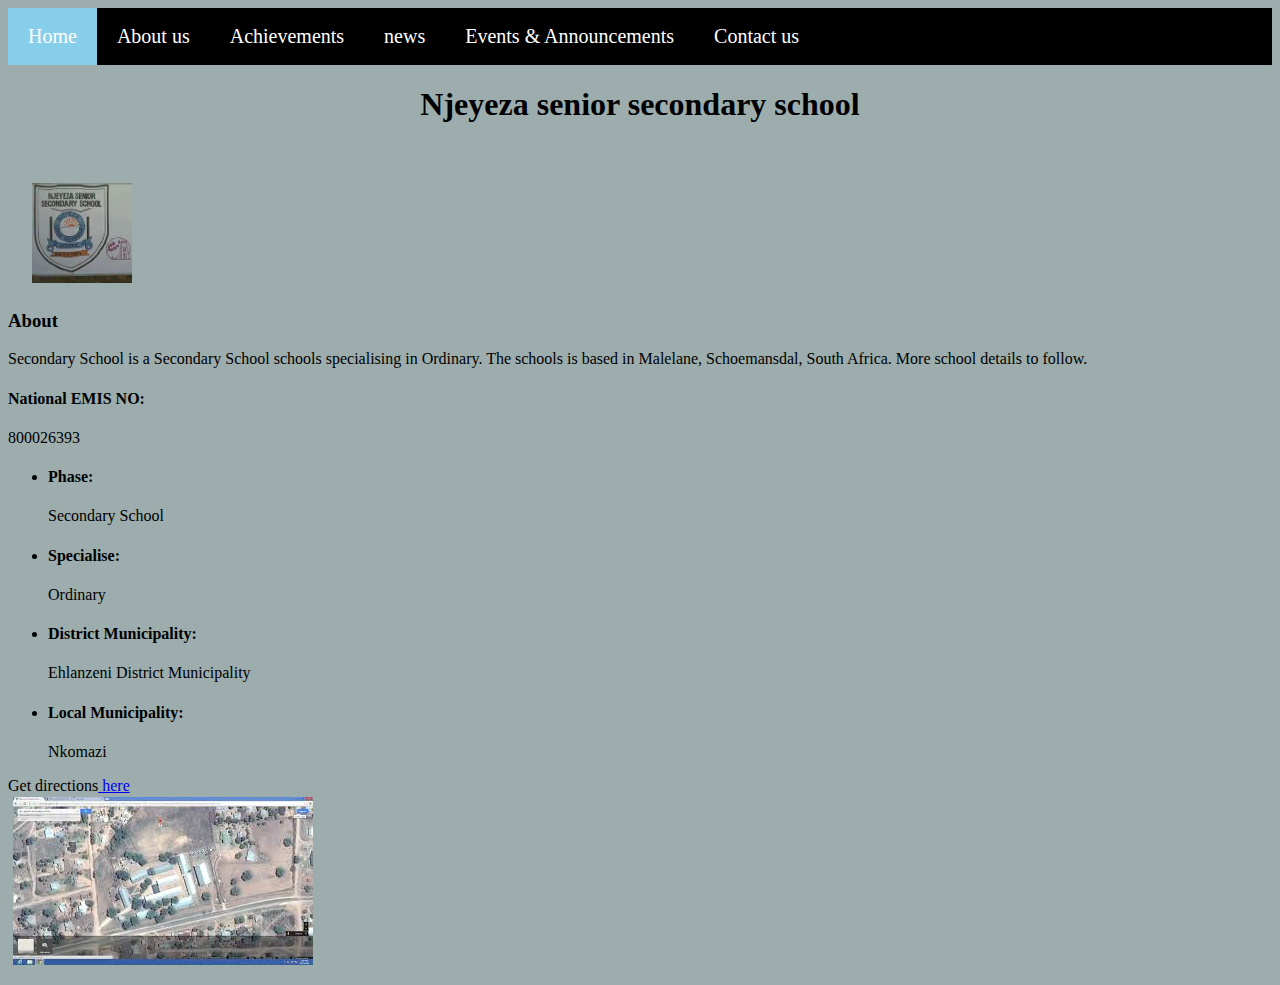
==== src/index.html @ 50aec5be "Divided page into sections." ====
<!DOCTYPE html>
<html lang="en">
<head>
    <meta charset="UTF-8">
    <meta name="viewport" content="width=device-width, initial-scale=1.0">
    <title>Njeyeza secondary school</title>
    <link rel="stylesheet" href="style.css">
</head>
<body>

    <header>
        <div class="navigation">
            <a class="active" href="#home">Home</a>
            <a  href="#about">About us</a>
            <a  href="#achievements">Achievements</a>
            <a  href="#news">news</a>
            <a  href="#events">Events & Announcements</a>
            <a  href="#contacts">Contact us</a>
        </div>
    </header>

    <section>

        <h1>
            Njeyeza senior secondary school
        </h1>
        <br>

       <div class="school-images">

        <div class="logo">
            <img class="logo" src="/media/njsss.jpeg" alt="school logo">
        </div>

        <div>
            <img class="mission" src="/media/mission.jpeg" alt="Mission image">
        </div>
       </div> 
      
    </section>
    </br>
    
    
    
    
    
   
</br></br>
</br> </br></br>
    <h3>
        About
    </h3>
    <p>Secondary School is a Secondary School schools specialising in Ordinary. The schools is based in Malelane, 
    Schoemansdal, South Africa. More school details to follow.</p>
    <h4>National EMIS NO:</h4> <p>800026393</p>
<ul>    
<li>    
<h4>Phase: </h4>
<p>Secondary School</p>
</li>

<li><h4>
Specialise: </h4><p>Ordinary</p>
</li>

<li><h4>
District Municipality: </h4><p>Ehlanzeni District Municipality</p>
</li>

<li>
    <h4>Local Municipality:</h4> <p>Nkomazi</p>
</li>
</ul>

<div class="address">
    <img class="map" src="/media/map.jpeg" alt="Topographical view of the school">
    <p>
        Get directions<a href="#directions" target="_blank"> here</a>
    </p>

</div>

 <script src="script.js">

 </script>

</body>
</html>
---- src/style.css ----
body{
    background-color: rgb(157, 173, 173);

}

h1{
    text-align: center;

}

img{
    position: absolute;
    border-radius: 8px;
    padding: 5px;
    max-width: 80%;
    height: auto;

}

.center{
    display: block;
    margin-left: auto;
    margin-right: auto;
    width: 50%;
}

.navigation{
    background-color: black;
    color: white;
    overflow: hidden;
}

.navigation a{
    float:left;
    color: white;
    text-align: center;
    text-decoration: none;
    display: flex;
    justify-content: space-between;
    font-size: 20px;
    padding: 17px 20px;
}

.navigation a.active{
    background-color:skyblue;
}

.navigation a:hover{
    background-color: blueviolet;
    color:beige;
}

.school-images{
    display: flex;
    justify-content: space-between;
    border-radius: 10px;
}

.mission, .logo{
    border-radius: 5px;
    width: 100px;
    height: auto;
    padding: 10px 12px;
}

.map{
    justify-content: center;
    border-radius: 4px;
    text-align: center;
    padding: 20px 5px;
}
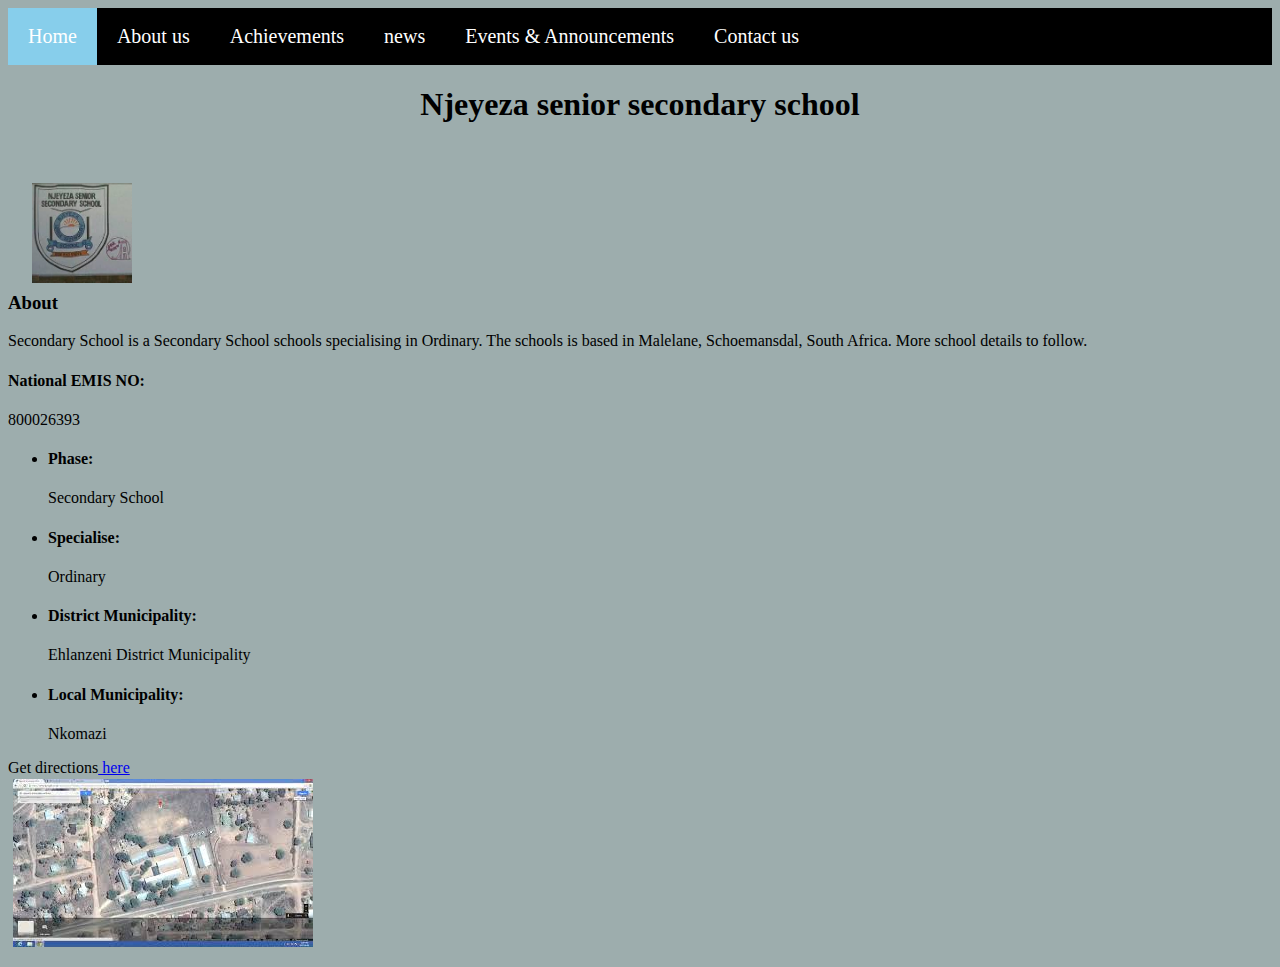
==== commit 845763b3: "Modified the navigation links." ====
--- a/src/index.html
+++ b/src/index.html
@@ -9,17 +9,21 @@
 <body>
 
     <header>
-        <div class="navigation">
-            <a class="active" href="#home">Home</a>
-            <a  href="#about">About us</a>
-            <a  href="#achievements">Achievements</a>
-            <a  href="#news">news</a>
-            <a  href="#events">Events & Announcements</a>
-            <a  href="#contacts">Contact us</a>
-        </div>
+        <nav>
+            <div class="navigation">
+                <a class="active" href="#home">Home</a>
+                <a  href="#about-school">About us</a>
+                <a  href="#achievements">Achievements</a>
+                <a  href="#news">news</a>
+                <a  href="#events">Events & Announcements</a>
+                <a  href="#contacts">Contact us</a>
+            </div>
+
+        </nav>
+       
     </header>
-
-    <section>
+ 
+    <section id="about-school"> 
 
         <h1>
             Njeyeza senior secondary school
@@ -37,13 +41,6 @@
         </div>
        </div> 
       
-    </section>
-    </br>
-    
-    
-    
-    
-    
    
 </br></br>
 </br> </br></br>
@@ -71,14 +68,19 @@
     <h4>Local Municipality:</h4> <p>Nkomazi</p>
 </li>
 </ul>
+</section>
 
+<section id="address">
 <div class="address">
     <img class="map" src="/media/map.jpeg" alt="Topographical view of the school">
     <p>
         Get directions<a href="#directions" target="_blank"> here</a>
     </p>
 
+   
 </div>
+</section>
+
 
  <script src="script.js">
 
